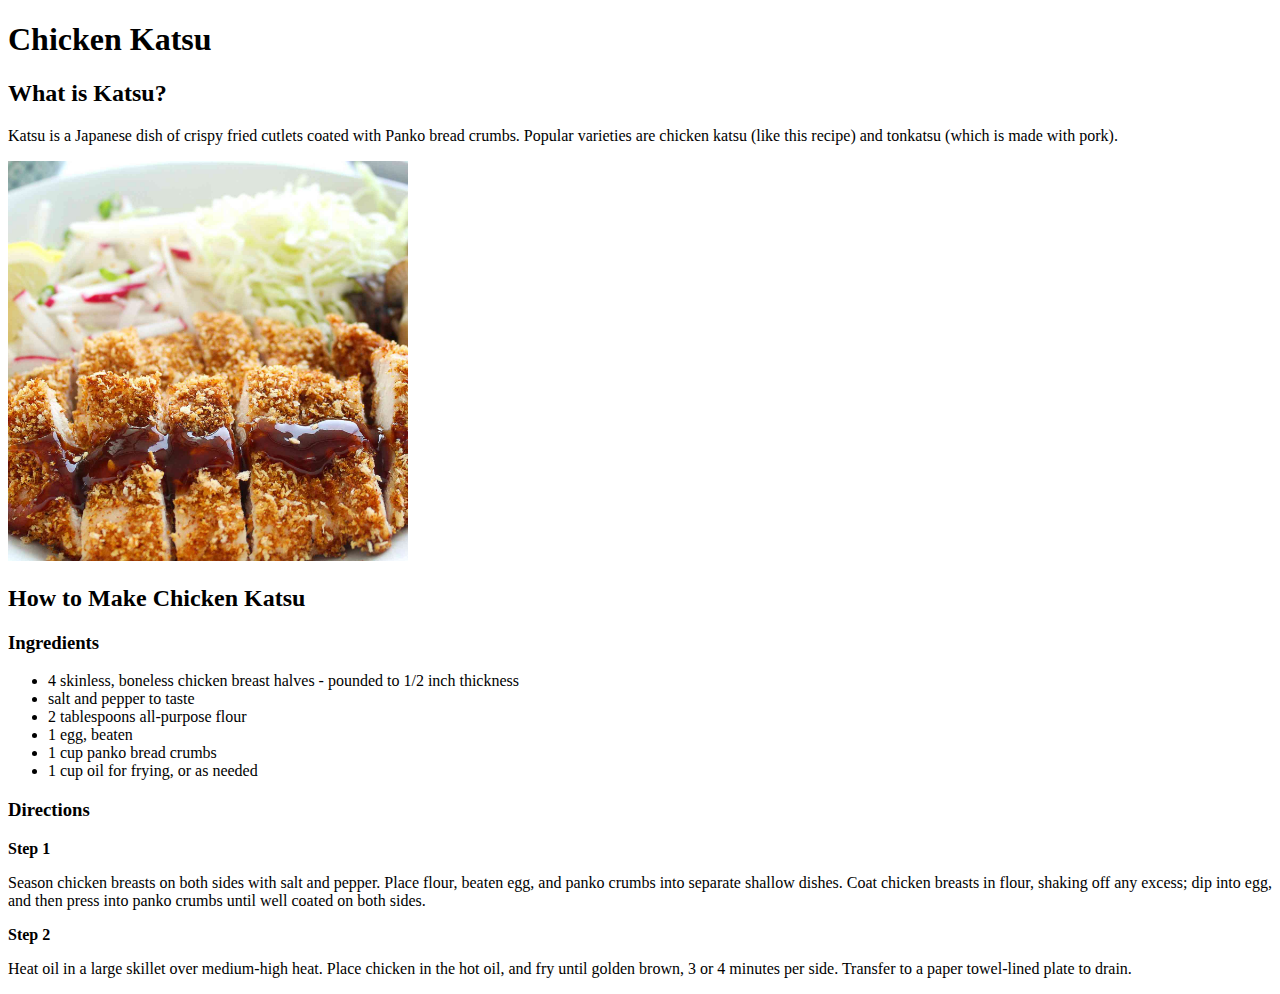
==== recipes/chickenkatsu.html @ 351ba073 "feat: first recipe" ====
<!DOCTYPE html>
<html lang="en">
<head>
    <meta charset="UTF-8">
    <meta http-equiv="X-UA-Compatible" content="IE=edge">
    <meta name="viewport" content="width=device-width, initial-scale=1.0">
    <title>Chicken Katsu</title>
</head>
<body>
    <h1>Chicken Katsu</h1>
    <h2>What is Katsu?</h2>
    <p>
        Katsu is a Japanese dish of crispy fried cutlets coated with Panko bread crumbs. 
        Popular varieties are chicken katsu (like this recipe) 
        and tonkatsu (which is made with pork). 
    </p>
    
    <img src="../img/katsu.jpg" alt="Chicken Katsu image" width="400" height="400">

    <h2>How to Make Chicken Katsu</h2>
    <h3>Ingredients</h3>
    <ul>
        <li>4 skinless, boneless chicken breast halves - pounded to 1/2 inch thickness</li>
        <li>salt and pepper to taste</li>
        <li>2 tablespoons all-purpose flour</li>
        <li>1 egg, beaten</li>
        <li>1 cup panko bread crumbs</li>
        <li>1 cup oil for frying, or as needed</li>
    </ul>

    <h3>Directions</h3>
    <b>Step 1</b>
    <p> 
        Season chicken breasts on both sides with salt and pepper. 
        Place flour, beaten egg, and panko crumbs into separate shallow dishes. 
        Coat chicken breasts in flour, shaking off any excess; dip into egg, 
        and then press into panko crumbs until well coated on both sides. 
    </p>

    <b>Step 2</b>
    <p>Heat oil in a large skillet over medium-high heat. 
        Place chicken in the hot oil, and fry until golden brown, 3 or 4 minutes per side. 
        Transfer to a paper towel-lined plate to drain. 
    </p>

</body>
</html>
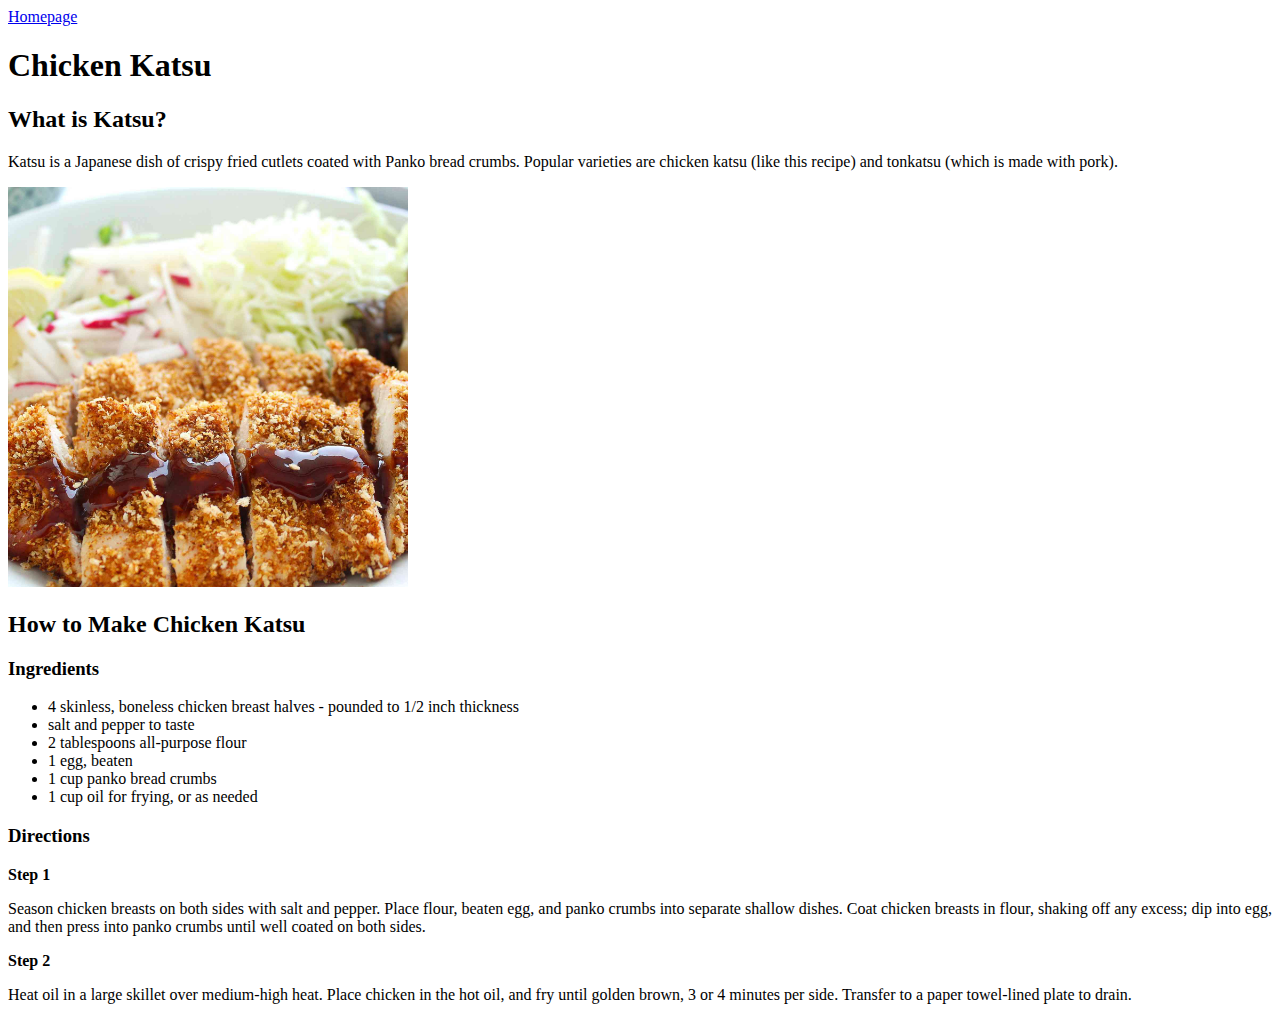
==== commit bf0589b6: "fix: add link back to homepage in recipes" ====
--- a/recipes/chickenkatsu.html
+++ b/recipes/chickenkatsu.html
@@ -7,6 +7,8 @@
     <title>Chicken Katsu</title>
 </head>
 <body>
+    <a href="../index.html">Homepage</a>
+
     <h1>Chicken Katsu</h1>
     <h2>What is Katsu?</h2>
     <p>
